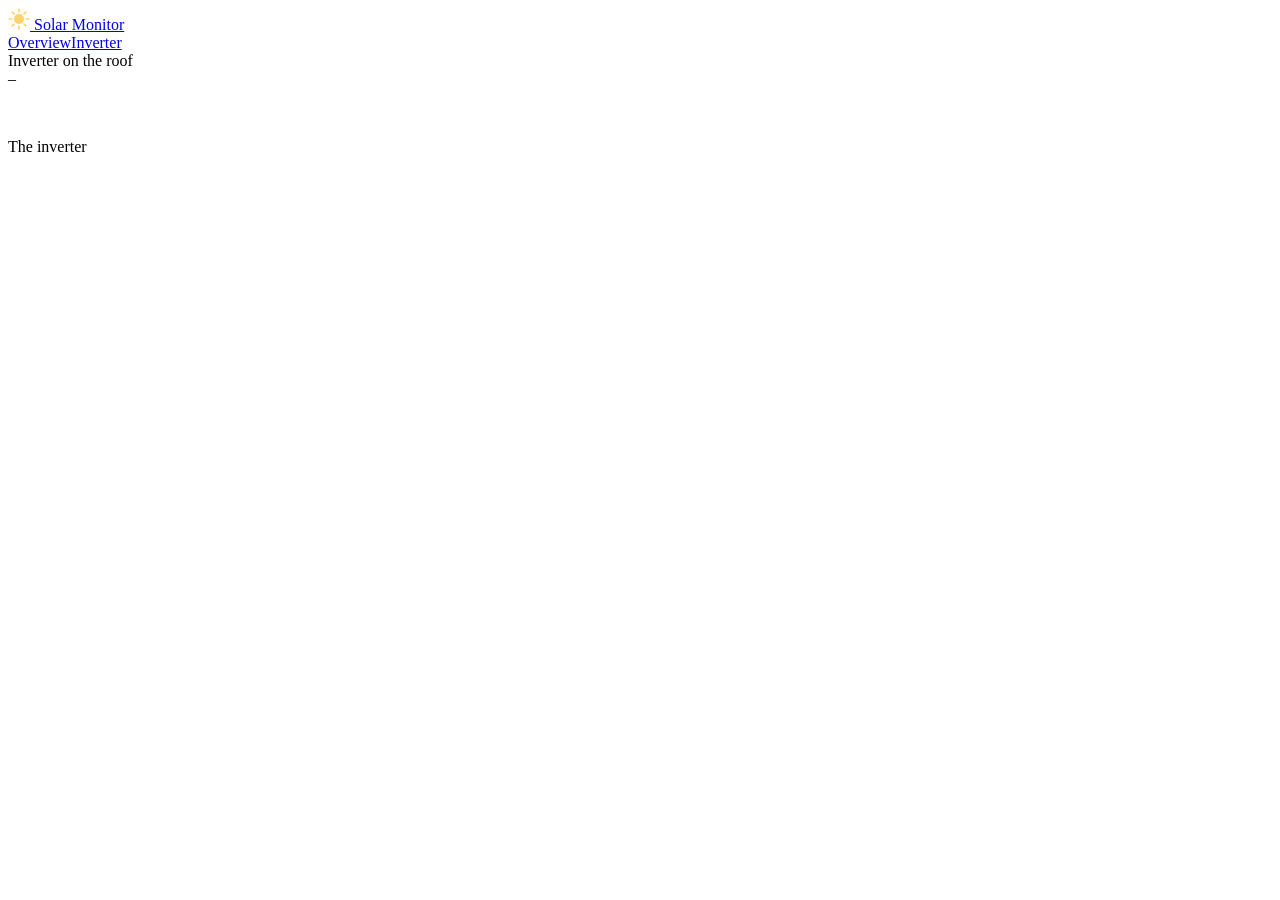
==== server/web/live.html @ 633d8575 "Hoymiles solar monitor: ESP32 AhoyDTU with HTTPS upload, Python server and dashboard Co-Authored-By:" ====
<!doctype html>
<html lang="en">
<head>
<meta charset="utf-8">
<meta name="viewport" content="width=device-width, initial-scale=1, viewport-fit=cover">
<meta name="theme-color" content="#0b1424">
<title>Inverter</title>
<link rel="preconnect" href="https://fonts.googleapis.com">
<link rel="preconnect" href="https://fonts.gstatic.com" crossorigin>
<link href="https://fonts.googleapis.com/css2?family=Bricolage+Grotesque:opsz,wdth,wght@12..96,75..100,300..800&display=swap" rel="stylesheet">
<link rel="stylesheet" href="/style.css">
<script src="/site.js"></script>
<script src="/bg.js"></script>
<style>
  .metrics { display: grid; grid-template-columns: repeat(4, minmax(0, 1fr)); gap: 0 24px; margin-top: 8px; }
  .metric { border-top: 1px solid var(--line); padding: 12px 0 14px; }
  .metric .v { font-size: clamp(24px, 2.4vw, 34px); font-weight: 750; letter-spacing: -0.025em; line-height: 1.05; }
  .metric .v small { font-size: 0.45em; color: var(--ink-2); font-weight: 600; margin-left: 3px; letter-spacing: 0; }
  .metric .k { color: var(--ink-2); font-size: 13px; margin-top: 2px; }
  .board { align-self: end; }
  .stage { align-items: end; }
  .pstrip { display: grid; grid-template-columns: repeat(4, minmax(0, 1fr)); gap: 28px; flex: 1; min-width: 0; }
  .p h3 { margin: 0; font-size: 13px; font-weight: 600; color: var(--ink-2); }
  .p .w { font-size: 30px; font-weight: 800; letter-spacing: -0.03em; line-height: 1.05; font-variation-settings: "opsz" 96, "wdth" 85; }
  .p .w small { font-size: 13px; color: var(--ink-2); font-weight: 600; margin-left: 2px; letter-spacing: 0; }
  .p .meter { height: 5px; border-radius: 3px; background: rgba(255, 255, 255, 0.14); overflow: hidden; margin: 6px 0 8px; }
  .p .meter span { display: block; height: 100%; border-radius: 3px; background: linear-gradient(90deg, #ffb627, #ffe39a); transition: width 1s ease; }
  .p dl { margin: 0; display: grid; grid-template-columns: auto auto; gap: 2px 12px; font-size: 12.5px; }
  .p dt { color: var(--muted); }
  .p dd { margin: 0; text-align: right; font-weight: 600; white-space: nowrap; }
  .strip.wide { margin-right: 0; }
  @media (max-width: 980px) {
    .metrics { grid-template-columns: repeat(2, minmax(0, 1fr)); }
    .pstrip { grid-template-columns: repeat(2, minmax(0, 1fr)); gap: 20px; }
  }
</style>
</head>
<body>
<div class="bg" id="bg" aria-hidden="true"></div>
<div class="app">
  <nav class="nav pad" aria-label="Pages">
    <a class="brand" href="/">
      <svg width="22" height="22" viewBox="0 0 26 26" aria-hidden="true"><circle cx="13" cy="13" r="6" fill="#ffd36b"/><g stroke="#ffd36b" stroke-width="2" stroke-linecap="round"><path d="M13 1.5v3M13 21.5v3M1.5 13h3M21.5 13h3M4.9 4.9l2.1 2.1M19 19l2.1 2.1M4.9 21.1L7 19M19 7l2.1-2.1"/></g></svg>
      Solar Monitor
    </a>
    <div class="nav-r"><div class="links"><a href="/">Overview</a><a href="/live" aria-current="page">Inverter</a></div></div>
  </nav>

  <div class="stage pad">
    <section class="now" aria-live="polite">
      <div class="kicker"><span class="pulse off" id="pulse"></span><span id="kicker">Inverter on the roof</span></div>
      <div class="giant" id="giant">–</div>
      <p class="lede" id="lede">&nbsp;</p>
    </section>
    <section class="board" aria-labelledby="h-inv">
      <div class="board-head"><span class="board-title" id="h-inv">The inverter</span><span class="total" id="stamp" style="color:var(--ink-2);font-size:13px"></span></div>
      <div class="metrics" id="metrics"></div>
    </section>
  </div>

  <div class="pad">
    <section class="strip wide" aria-label="Each panel"><div class="pstrip" id="panels"></div></section>
    <div class="credit" id="credit"></div>
  </div>
</div>

<script>
siteConfig.then(CFG => {
const TZ = CFG.timezone, PANEL_MAX = CFG.inverter.panel_max_w;
document.title = `Inverter, ${CFG.site_name}`;
const $ = id => document.getElementById(id);
const fmt = (v, d = 0) => v == null || isNaN(v) ? "–" : Number(v).toLocaleString("en-US", { minimumFractionDigits: d, maximumFractionDigits: d });
const when = ts => new Intl.DateTimeFormat("en-GB", { timeZone: TZ, hour: "2-digit", minute: "2-digit", second: "2-digit", hour12: false }).format(new Date(ts * 1000));
const metric = (v, d, unit, k) => `<div class="metric"><div class="v">${fmt(v, d)}${unit ? `<small>${unit}</small>` : ""}</div><div class="k">${k}</div></div>`;

function render(d, age) {
  const fresh = age < 180, ac = d.ac || {};
  $("pulse").className = "pulse" + (fresh ? "" : " off");
  $("kicker").textContent = fresh ? `${d.name || CFG.inverter.model} on the roof, live` : `${d.name || CFG.inverter.model} last heard ${age < 7200 ? Math.round(age / 60) + " minutes" : Math.round(age / 3600) + " hours"} ago`;
  $("giant").innerHTML = `${fmt(fresh ? ac.P_AC : 0, 0)}<span class="u">W</span>`;
  const limit = d.limit_pct != null && d.max_pwr ? `power limit ${fmt(d.limit_pct, 0)} % of ${fmt(d.max_pwr)} W` : "power limit not read yet";
  $("lede").innerHTML = `<b>${fmt(ac.YieldDay, 0)} Wh</b> today, ${fmt(ac.YieldTotal, 0)} kWh in total. ${fmt(ac.Temp, 1)} °C inside, ${limit}.`;
  $("stamp").textContent = `Serial ${d.serial || "–"}, read at ${when(d.ts)}`;
  $("metrics").innerHTML =
    metric(ac.P_DC, 0, "W", "DC power coming in") + metric(ac.Efficiency, 1, "%", "Efficiency") +
    metric(ac.U_AC, 1, "V", "Grid voltage") + metric(ac.F_AC, 2, "Hz", "Grid frequency") +
    metric(ac.I_AC, 2, "A", "AC current") + metric(ac.Q_AC, 1, "var", "Reactive power") +
    metric(ac.PF_AC, 2, "", "Power factor") + metric(ac.MaxPower, 0, "W", "Highest since restart");
  $("panels").innerHTML = (d.channels || []).slice(0, CFG.inverter.panels).map((c, i) => {
    const w = fresh ? c.P_DC : 0;
    return `<article class="p"><h3>Panel ${i + 1}</h3><div class="w">${fmt(w, 0)}<small>W</small></div>
      <div class="meter" aria-hidden="true"><span style="width:${Math.min(100, Math.max(0, w / PANEL_MAX * 100))}%"></span></div>
      <dl><dt>Voltage</dt><dd>${fmt(c.U_DC, 1)} V</dd><dt>Current</dt><dd>${fmt(c.I_DC, 2)} A</dd>
      <dt>Today</dt><dd>${fmt(c.YieldDay, 0)} Wh</dd><dt>Total</dt><dd>${fmt(c.YieldTotal, 0)} kWh</dd>
      <dt>Irradiation</dt><dd>${fmt(c.Irradiation, 1)} %</dd></dl></article>`;
  }).join("");
}

async function tick() {
  try {
    const r = await fetch("/api/detail", { cache: "no-store" }).then(x => x.json());
    if (!r.detail) { $("lede").textContent = "No detailed reading yet. It appears after the inverter's next update."; return; }
    render(r.detail, r.age_s);
  } catch (e) { $("kicker").textContent = "Can't reach the server right now"; }
}
tick();
setInterval(tick, 15000);
});
</script>
</body>
</html>
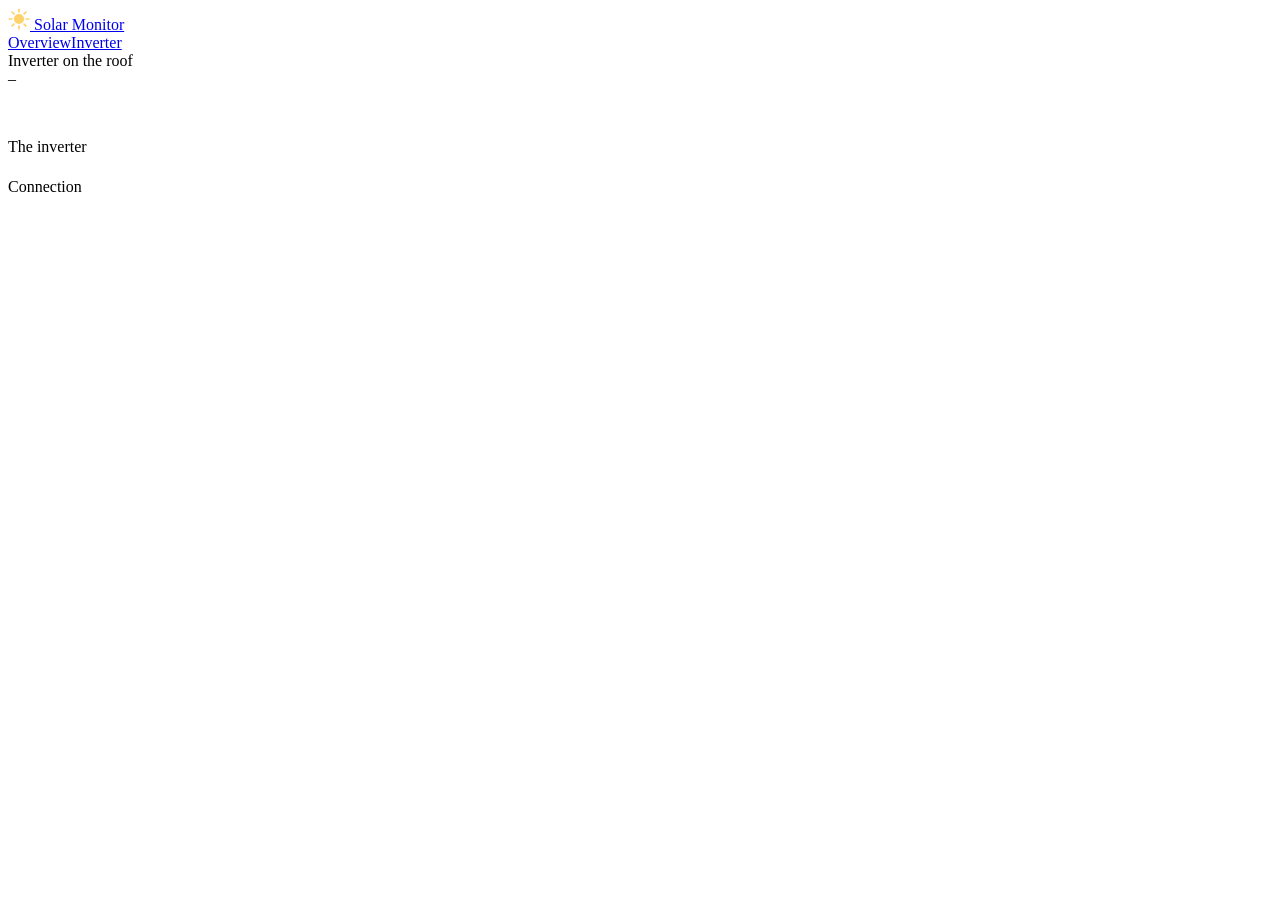
==== commit 924fe203: "Connection health, OLED support and a Cardputer desk display Co-Authored-By: Claude Opus 5.5 <norepl" ====
--- a/server/web/live.html
+++ b/server/web/live.html
@@ -55,6 +55,8 @@
     <section class="board" aria-labelledby="h-inv">
       <div class="board-head"><span class="board-title" id="h-inv">The inverter</span><span class="total" id="stamp" style="color:var(--ink-2);font-size:13px"></span></div>
       <div class="metrics" id="metrics"></div>
+      <div class="board-head" style="margin-top:14px"><span class="board-title" style="font-size:16px">Connection</span><span id="diag" style="color:var(--ink-2);font-size:13px;max-width:60ch;text-align:right"></span></div>
+      <div class="metrics" id="conn"></div>
     </section>
   </div>
 
@@ -96,6 +98,24 @@
   }).join("");
 }
 
+async function renderHealth() {
+  let h; try { h = await fetch("/api/health", { cache: "no-store" }).then(x => x.json()); } catch (e) { return; }
+  const ago = s => s == null ? "–" : s < 120 ? `${s} s ago` : s < 7200 ? `${Math.round(s / 60)} min ago` : `${Math.round(s / 3600)} h ago`;
+  const up = s => s == null ? "–" : s < 3600 ? `${Math.round(s / 60)} min` : `${(s / 3600).toFixed(1)} h`;
+  const r = h.radio, d = h.device || {};
+  const m = (v, k) => `<div class="metric"><div class="v" style="font-size:22px">${v}</div><div class="k">${k}</div></div>`;
+  $("conn").innerHTML =
+    m(h.wifi.rssi == null ? "–" : `${h.wifi.rssi}<small>dBm</small>`, `Wi-Fi, ${h.wifi.label}`) +
+    m(r && r.tx ? `${r.ok}<small>of ${r.tx}</small>` : "–", r ? `Inverter replies, last ${r.minutes} min` : "Inverter replies") +
+    m(ago(h.last_reply_age), "Last inverter reply") + m(ago(h.contact_age), "Last contact with the roof") +
+    m(up(d.uptime), `Running since restart (${d.reset || "–"})`) + m(String(h.restarts_last_hour), "Restarts in the last hour") +
+    m(String(d.queue ?? "–"), "Readings waiting to upload") + m(String(d.fail_streak ?? "–"), "Failed uploads in a row");
+  $("diag").textContent = h.message;
+  const problem = !["ok", "night", "unknown"].includes(h.state);
+  if (problem) { $("kicker").textContent = h.message; $("kicker").parentElement.classList.add("alert"); }
+  else $("kicker").parentElement.classList.remove("alert");
+}
+
 async function tick() {
   try {
     const r = await fetch("/api/detail", { cache: "no-store" }).then(x => x.json());
@@ -103,8 +123,8 @@
     render(r.detail, r.age_s);
   } catch (e) { $("kicker").textContent = "Can't reach the server right now"; }
 }
-tick();
-setInterval(tick, 15000);
+tick().then(renderHealth);
+setInterval(() => tick().then(renderHealth), 15000);
 });
 </script>
 </body>
